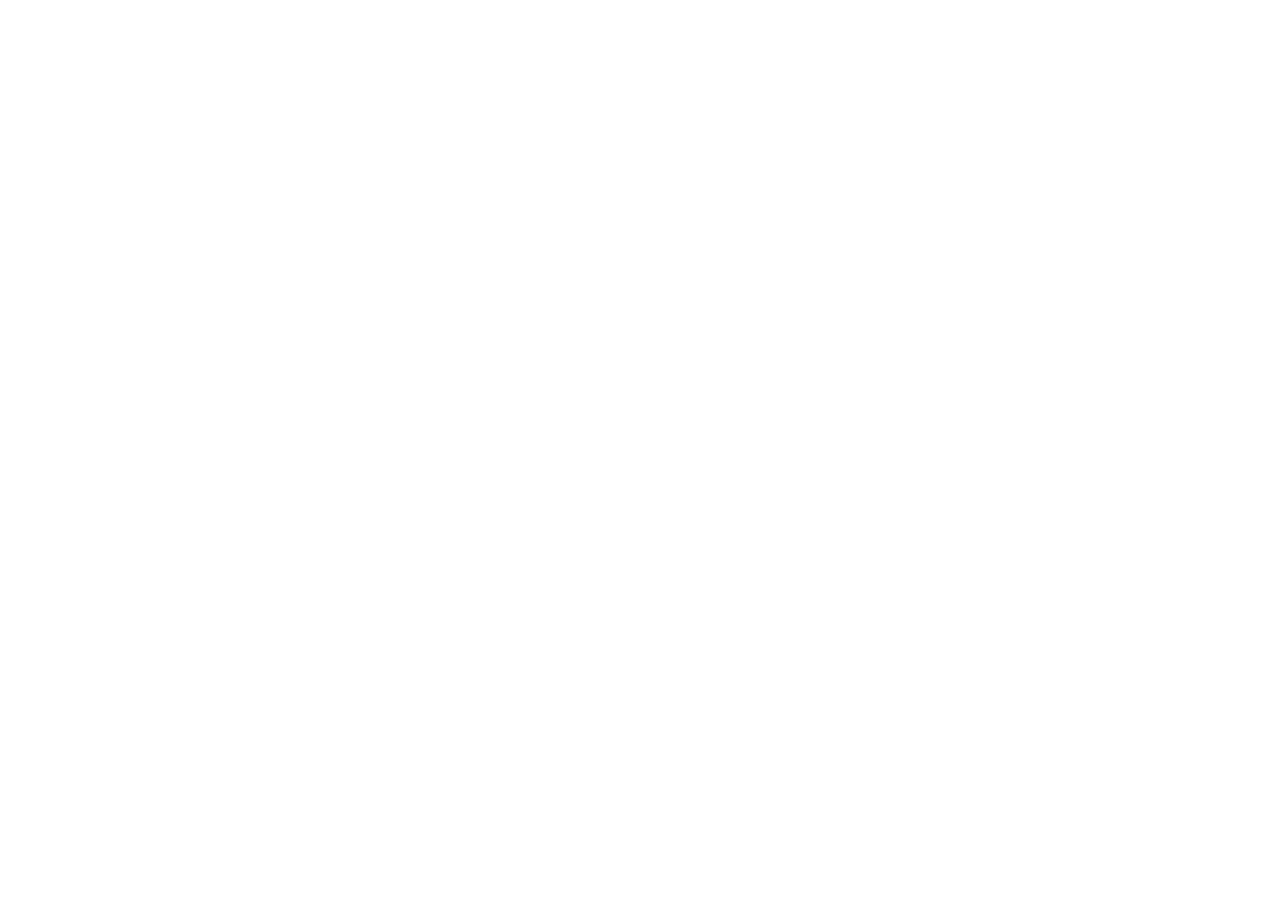
==== index.html @ 6f0d8e6e "change name inde to index" ====
<!DOCTYPE html>
<html lang="en">
<head>
    <meta charset="UTF-8">
    <meta http-equiv="X-UA-Compatible" content="IE=edge">
    <meta name="viewport" content="width=device-width, initial-scale=1.0">
    <title>Document</title>
    <script src="gameRockPaperScissors.js"></script>
</head>
<body>
    
</body>
</html>
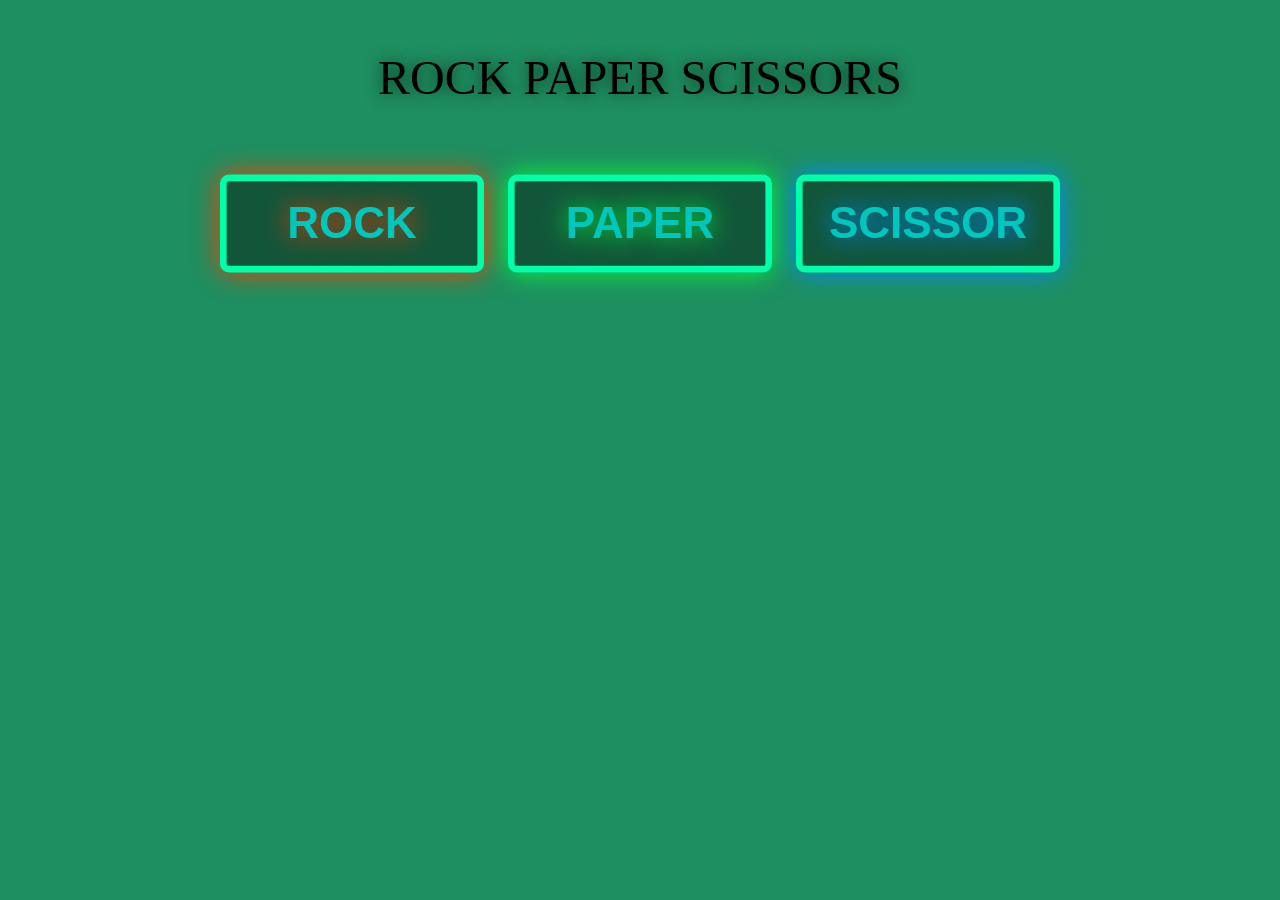
==== commit 5807fb51: "delete buttons from html, and created in JS." ====
--- a/index.html
+++ b/index.html
@@ -5,9 +5,26 @@
     <meta http-equiv="X-UA-Compatible" content="IE=edge">
     <meta name="viewport" content="width=device-width, initial-scale=1.0">
     <title>Document</title>
-    <script src="gameRockPaperScissors.js"></script>
+    <link rel = stylesheet href="style.css">
+    <script src="gameRockPaperScissors.js" defer></script>
 </head>
-<body>
+
+<body> 
+
+    <div class='container'></div>
     
+    <div class='btns'></div>
+        <!--    
+        <div class="header">
+            <div id="title">Rock Paper or Scissors</div>
+            <button id="switchDarkOrLight"> switchDarkOrLight </button>
+           
+        
+            <button id="rock" class="btn"> ROCK </button>
+            <button id="paper" class="btn"> PAPER </button>
+            <button id="scissor" class="btn">  SCISSOR </button>
+        </div>
+    <   /div>
+    --> 
 </body>
 </html>
--- a/style.css
+++ b/style.css
@@ -0,0 +1,87 @@
+body{
+    background: #00814be1;
+    margin: 0;
+    padding: 0;
+    font-family: sans-serif;
+}
+
+.container{
+    display: flex;
+    flex-direction: column;
+    flex: 1;  
+    align-items: center;
+    justify-content: center;
+}
+
+.titleGame{
+    display: flex;
+    flex: 1;
+    justify-content: center;
+    margin: 30px;
+    padding: 20px;
+    font-size: 42px;
+    border-radius: 0 15px 0 15px;
+
+    
+}
+
+#btns{
+    display: flex;
+    flex-direction: block;
+    gap: 1rem;
+    margin: 4rem;
+}
+
+.btn{
+    border: .4rem solid hsl(160, 100%, 50%);
+    border-radius: 8px;
+    margin: 1.5rem;
+    font-size: 2.5rem;
+    padding: 1rem .5rem;
+    width: 15rem;
+    text-align: center;
+    color: #00c7bd;
+    font-weight: bold;
+    background: rgba(0,0,0,0.4); 
+}
+
+#switchDarkOrLight{
+    display: flex;
+    align-items: center;
+    align-content: flex-end;
+    border-radius: 8px;
+    margin: 2px;
+    font-size: 16px;
+    width: auto;
+    height: 3rem;
+}
+
+.titleGame{
+    font-family: comic sans-serif;
+    font-size: 3rem;
+    text-shadow: 0px 0px 1rem rgba(0, 0, 0, 0.7);
+}
+
+.btn:hover{
+    transform: translateY(-3%);
+    background: linear-gradient(rgba(250, 0, 0, 0.7), rgba(0, 0, 0, 0.7));
+    box-shadow: 0 0 0.6em white;
+}
+
+#rock{
+    transform: scale(1.1);
+    box-shadow: 0 0 1.5rem rgb(255, 60, 0);
+    text-shadow: 0 0 1.5rem rgb(255, 60, 0);
+}
+
+#paper{
+    transform: scale(1.1);
+    box-shadow: 0 0 1.5rem rgb(2, 255, 65);
+    text-shadow: 0 0 1.5rem rgb(2, 255, 65);
+}
+
+#scissor{
+    transform: scale(1.1);
+    box-shadow: 0 0 1.5rem rgb(0, 140, 255);
+    text-shadow: 0 0 1.5rem rgb(0, 140, 255);
+}
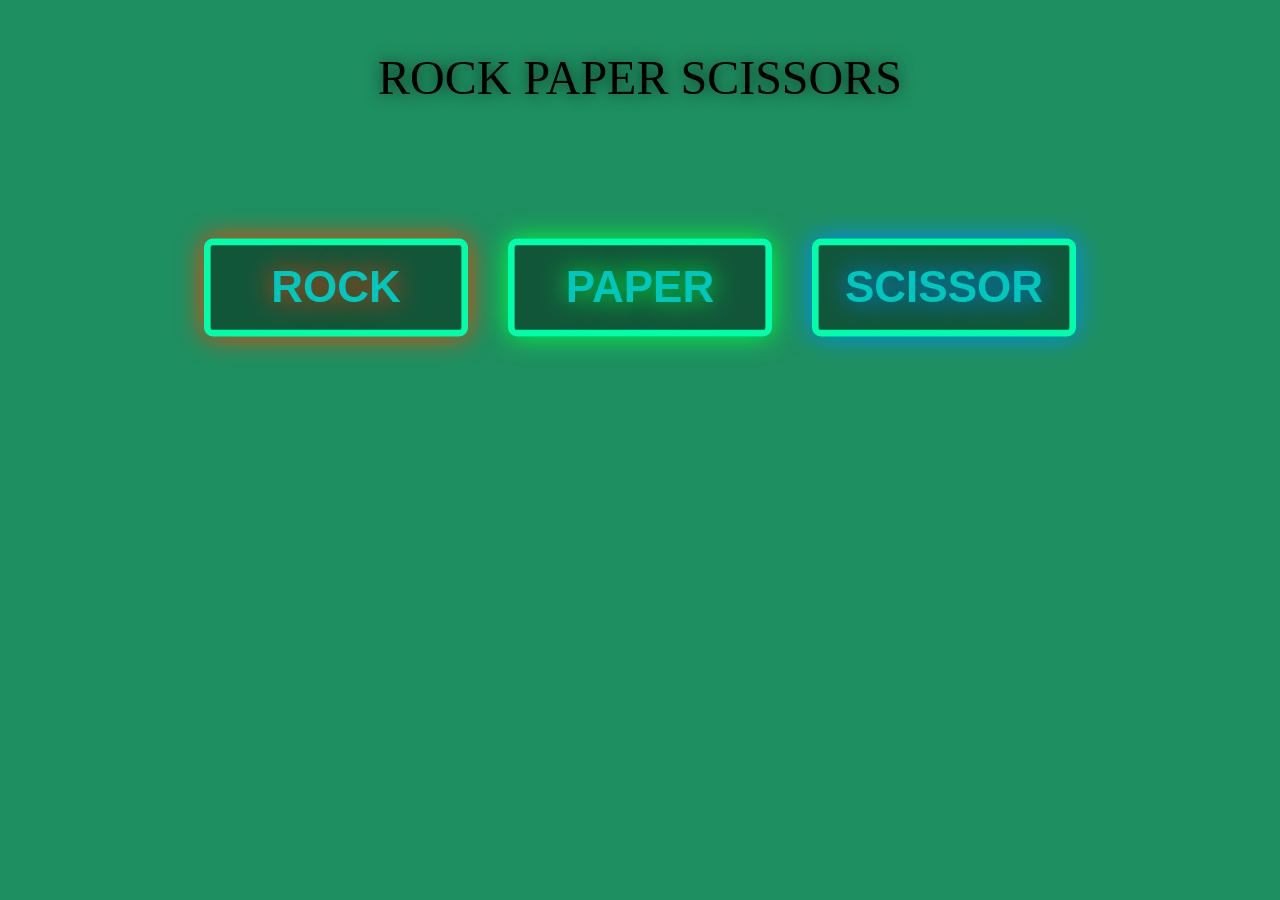
==== commit 413238fc: "Change made:On function playRound, the console logs were removed. On function playRound, logic was a" ====
--- a/index.html
+++ b/index.html
@@ -11,20 +11,5 @@
 
 <body> 
 
-    <div class='container'></div>
-    
-    <div class='btns'></div>
-        <!--    
-        <div class="header">
-            <div id="title">Rock Paper or Scissors</div>
-            <button id="switchDarkOrLight"> switchDarkOrLight </button>
-           
-        
-            <button id="rock" class="btn"> ROCK </button>
-            <button id="paper" class="btn"> PAPER </button>
-            <button id="scissor" class="btn">  SCISSOR </button>
-        </div>
-    <   /div>
-    --> 
 </body>
 </html>
--- a/style.css
+++ b/style.css
@@ -25,7 +25,7 @@
     
 }
 
-#btns{
+.btns{
     display: flex;
     flex-direction: block;
     gap: 1rem;
@@ -85,3 +85,35 @@
     box-shadow: 0 0 1.5rem rgb(0, 140, 255);
     text-shadow: 0 0 1.5rem rgb(0, 140, 255);
 }
+
+#mostrarResult:first-child{
+    animation: move 3s ease-in-out infinite;
+    display: block;
+    text-shadow: 0 0 0.1em #9ba2d0, 0 0 0.2em black, 0 0 5em #165ff3;
+    -webkit-text-stroke: 0.06em rgba(black, 0.5);
+    font-size: 150px;
+}
+
+#mostrarResult:last-child{
+    animation: move 3s ease-in-out;
+    background-image: linear-gradient(#032d50 25%, #00a1ef 35%, white 50%, #20125f 50%, #8313e7 55%, #ff61af 75%);
+    -webkit-text-stroke: 0.01em #94a0b9;
+    -webkit-background-clip: text;
+    -webkit-text-fill-color: transparent;
+    font-size: 150px;
+}
+
+@keyframes move {
+    0% {
+      transform: translate(-30%, 0);
+    }
+    50% {
+      text-shadow: 0 25px 50px rgba(0, 0, 0, 0.75);
+    }
+    100% {
+      transform: translate(30%, 0);
+    }
+    50% {
+        text-shadow: 0 25px 50px rgba(0, 0, 0, 0.75);
+  }
+}
